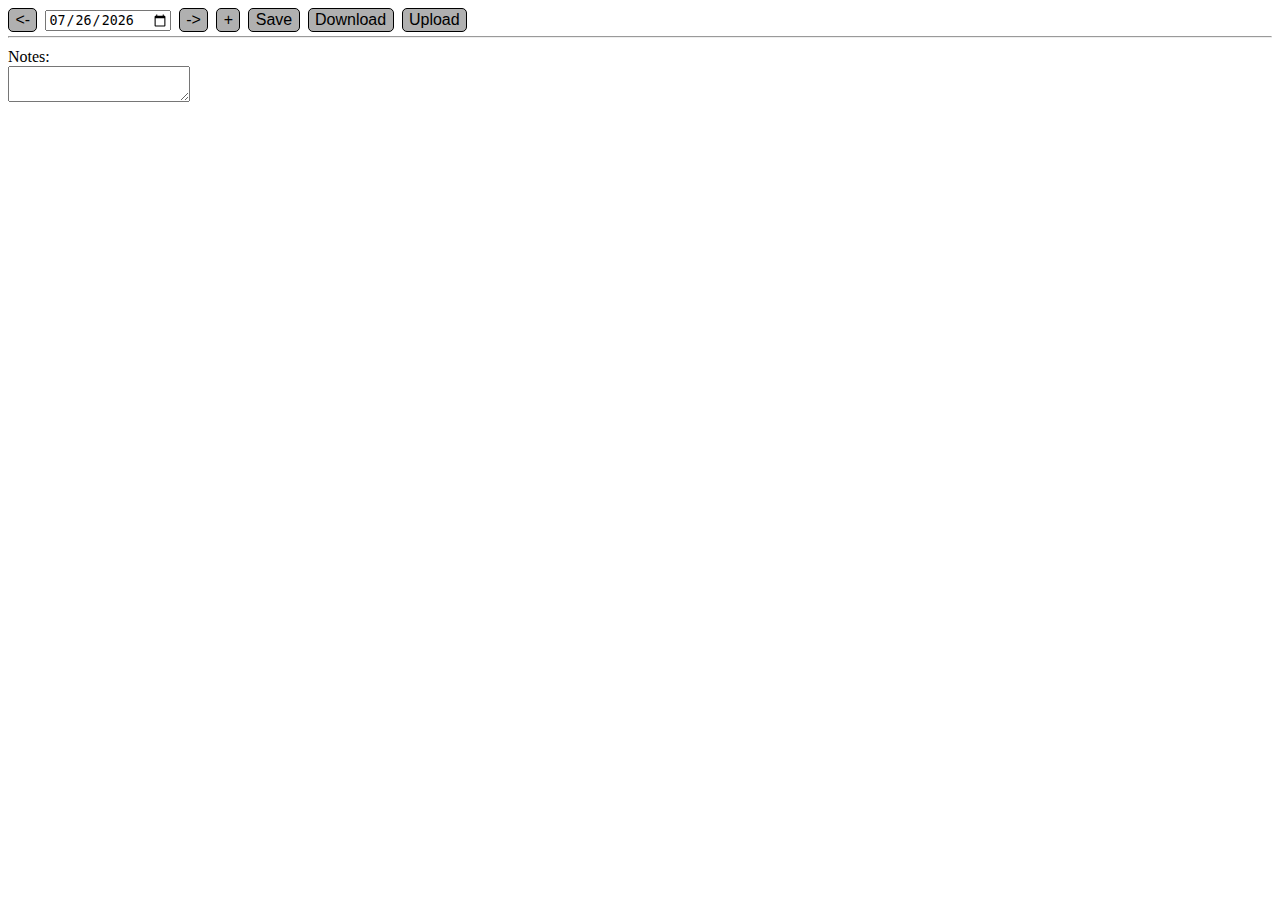
==== index.html @ 7db9095e "Some more fine-tuning related to the icon removal." ====
<!DOCTYPE html>
<html>
    <head>
        <title>Tiny Timecard</title>
        <script src="js.js" defer></script>
        <link rel="stylesheet" href="css.css">
    </head>
    <body>
        <button id="backDayButton" title="Previous Day"><-</button>
        <input id="dateInput" type="date">
        <button id="nextDayButton" title="Next Day">-></button>
        <button id="addButton" title="Add Row">+</button>
        <button id="saveButton" title="Save All">Save</button>
        <button id="downloadButton" title="Download as CSV">Download</button>
        <label for="uploadButton" title="Upload as CSV">Upload</label>
        <input type="file" id="uploadButton" accept=".csv" hidden>
        <hr></hr>
        <div id="rows"></div>
        <div>Notes:</div>
        <textarea id="dayNotes"></textarea>
        <div id="rowTemplate" hidden>
            <input class="start time" type="time" title="Start Time">
            <input class="stop time" type="time" title="Stop Time">
            <input class="notes" type="text" title="Notes">
            <button class="remove" title="Delete Row">X</button>
        </div>
    </body>
</html>
---- css.css ----
button, label {
    margin-right: 4px;
    margin-bottom: 4px;
    border-radius: 5px;
    border: #000, 1px, solid;
    background-color: #b0b0b0;
    transition: background-color 0.1s ease; /* Smooth transition */
    font: 12pt sans-serif;
    height: 1.5em;
    padding-left: 0.4em;
    padding-right: 0.4em;
}

label {
    display: inline-block;
    align-content: center;
    text-align: center;
    height: calc(0.92 * 1.5em);
}

button:hover, label:hover {
    filter: brightness(85%);
}

.primary {
    background-color: #4394ff;
    color: #fff;
}

hr {
    margin-top: 0;
    margin-bottom: 10px;
}

input {
    margin-right: 4px;
}

.notes {
    width: calc(80% - 8em);
}
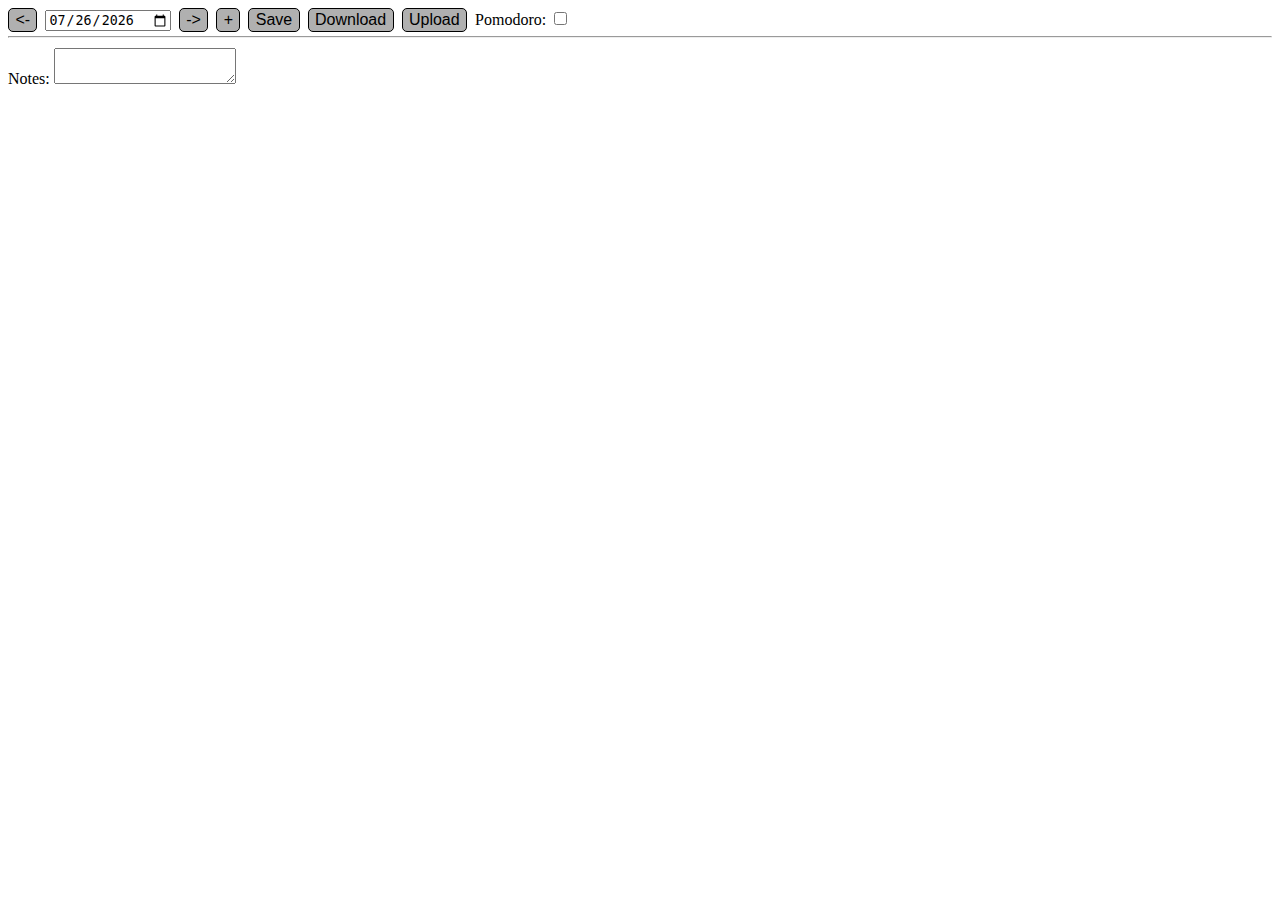
==== commit 1c0cfcfb: "Add most of Pomodoro timer and misc fixes." ====
--- a/index.html
+++ b/index.html
@@ -12,11 +12,13 @@
         <button id="addButton" title="Add Row">+</button>
         <button id="saveButton" title="Save All">Save</button>
         <button id="downloadButton" title="Download as CSV">Download</button>
-        <label for="uploadButton" title="Upload as CSV">Upload</label>
+        <label for="uploadButton" title="Upload as CSV" class="buttonLabel">Upload</label>
         <input type="file" id="uploadButton" accept=".csv" hidden>
+        <label for="pomodoro">Pomodoro:</label>
+        <input type="checkbox" id="pomodoro">
         <hr></hr>
         <div id="rows"></div>
-        <div>Notes:</div>
+        <label for="dayNotes">Notes:</label>
         <textarea id="dayNotes"></textarea>
         <div id="rowTemplate" hidden>
             <input class="start time" type="time" title="Start Time">
--- a/css.css
+++ b/css.css
@@ -1,4 +1,4 @@
-button, label {
+button, .buttonLabel {
     margin-right: 4px;
     margin-bottom: 4px;
     border-radius: 5px;
@@ -11,7 +11,7 @@
     padding-right: 0.4em;
 }
 
-label {
+.buttonLabel {
     display: inline-block;
     align-content: center;
     text-align: center;
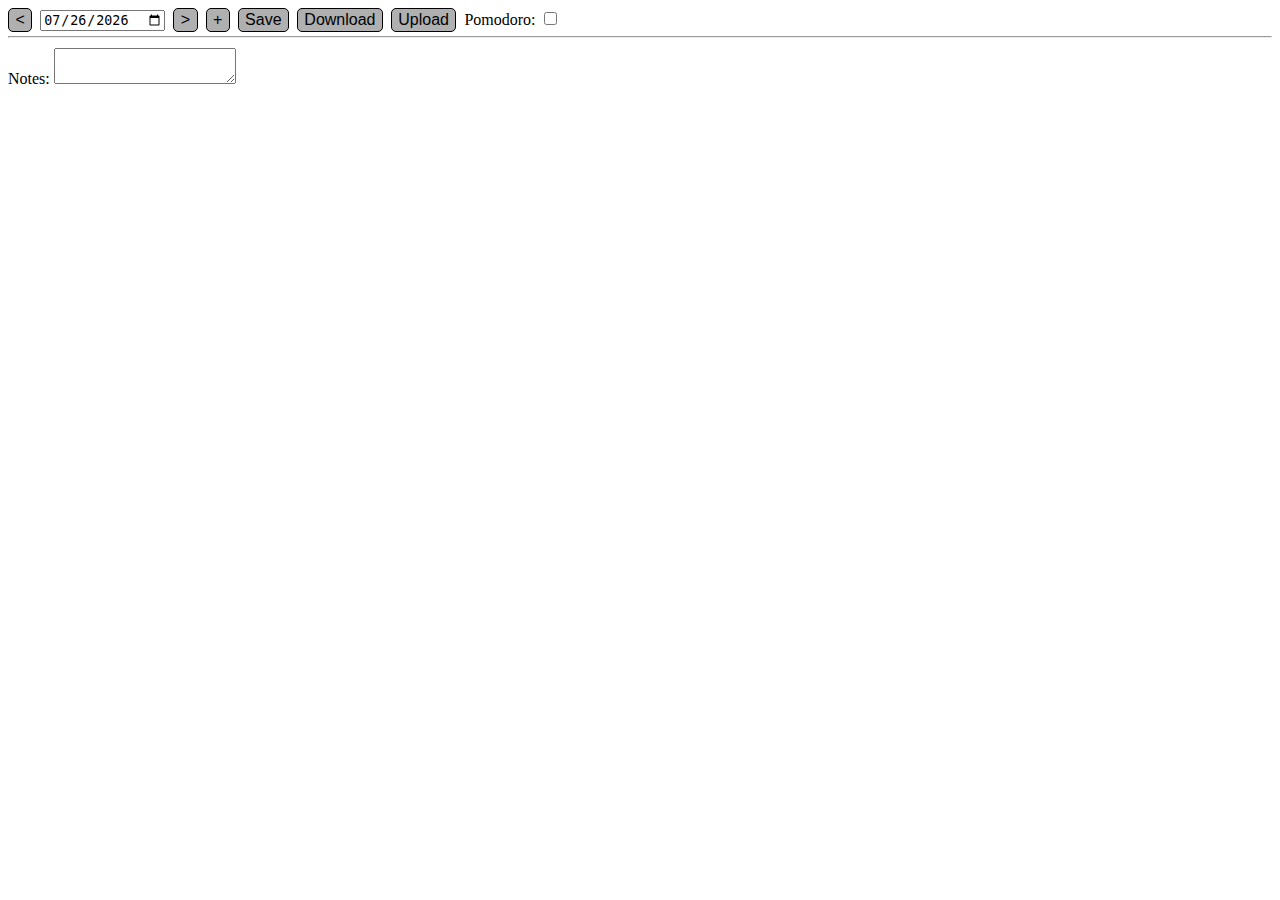
==== commit ece50d34: "Fix bugs with pomodoro timer. Should be good to use now." ====
--- a/index.html
+++ b/index.html
@@ -6,20 +6,21 @@
         <link rel="stylesheet" href="css.css">
     </head>
     <body>
-        <button id="backDayButton" title="Previous Day"><-</button>
+        <button id="backDayButton" title="Previous Day"><</button>
         <input id="dateInput" type="date">
-        <button id="nextDayButton" title="Next Day">-></button>
+        <button id="nextDayButton" title="Next Day">></button>
         <button id="addButton" title="Add Row">+</button>
         <button id="saveButton" title="Save All">Save</button>
         <button id="downloadButton" title="Download as CSV">Download</button>
         <label for="uploadButton" title="Upload as CSV" class="buttonLabel">Upload</label>
         <input type="file" id="uploadButton" accept=".csv" hidden>
-        <label for="pomodoro">Pomodoro:</label>
-        <input type="checkbox" id="pomodoro">
+        <label for="pomodoroInput">Pomodoro:</label>
+        <input type="checkbox" id="pomodoroInput">
         <hr></hr>
         <div id="rows"></div>
         <label for="dayNotes">Notes:</label>
         <textarea id="dayNotes"></textarea>
+        <div id="pomodoroDisplay" class="pomodoroDisplay" hidden>Click to activate pomodoro timer.</div>
         <div id="rowTemplate" hidden>
             <input class="start time" type="time" title="Start Time">
             <input class="stop time" type="time" title="Stop Time">
--- a/css.css
+++ b/css.css
@@ -27,6 +27,16 @@
     color: #fff;
 }
 
+.pomodoroDisplay {
+    cursor: pointer;
+    padding: 0.2em;
+    position: absolute;
+    bottom: 1em;
+    right: 1em;
+    border-radius: 5px;
+    border: #000, 1px, solid;
+}
+
 hr {
     margin-top: 0;
     margin-bottom: 10px;
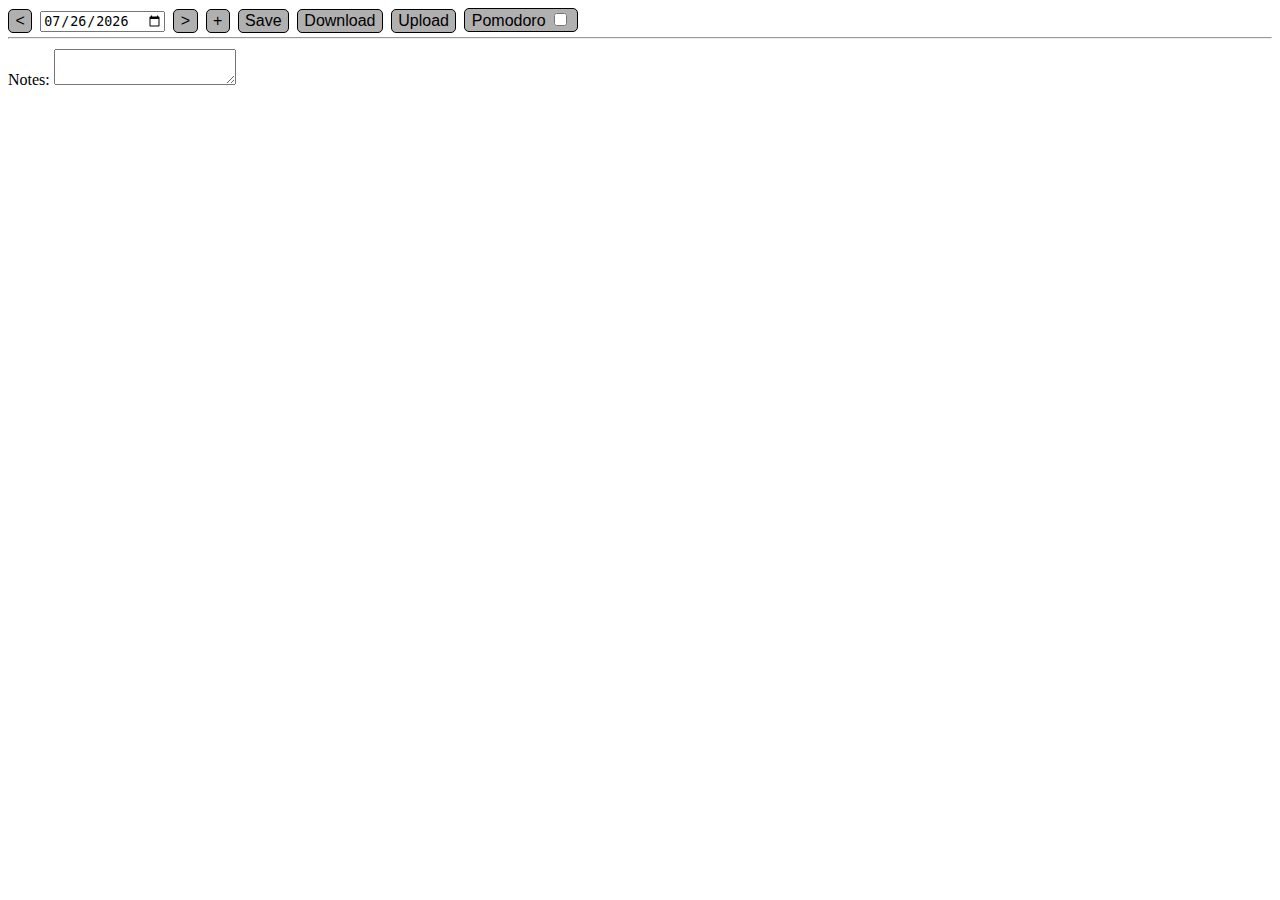
==== commit d61bcf9f: "Update button UI" ====
--- a/index.html
+++ b/index.html
@@ -14,8 +14,10 @@
         <button id="downloadButton" title="Download as CSV">Download</button>
         <label for="uploadButton" title="Upload as CSV" class="buttonLabel">Upload</label>
         <input type="file" id="uploadButton" accept=".csv" hidden>
-        <label for="pomodoroInput">Pomodoro:</label>
-        <input type="checkbox" id="pomodoroInput">
+        <label class="buttonLabel">
+            Pomodoro
+            <input type="checkbox" id="pomodoroInput">
+        </label>
         <hr></hr>
         <div id="rows"></div>
         <label for="dayNotes">Notes:</label>
--- a/css.css
+++ b/css.css
@@ -9,6 +9,7 @@
     height: 1.5em;
     padding-left: 0.4em;
     padding-right: 0.4em;
+    cursor: pointer;
 }
 
 .buttonLabel {
@@ -30,11 +31,12 @@
 .pomodoroDisplay {
     cursor: pointer;
     padding: 0.2em;
-    position: absolute;
+    position: fixed;
     bottom: 1em;
     right: 1em;
     border-radius: 5px;
     border: #000, 1px, solid;
+    background-color: #FFF;
 }
 
 hr {
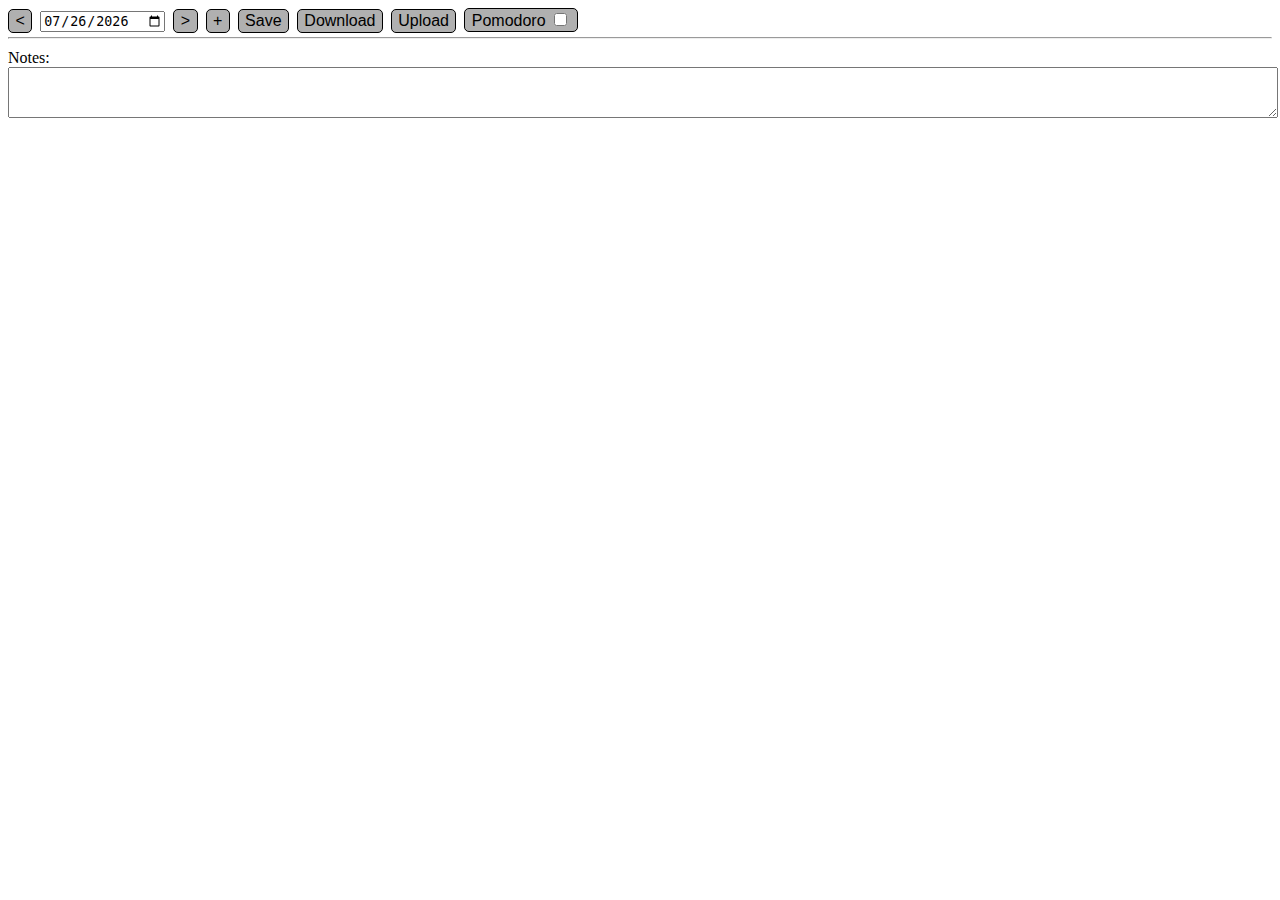
==== commit b23ce1a4: "Resize textarea." ====
--- a/index.html
+++ b/index.html
@@ -21,7 +21,7 @@
         <hr></hr>
         <div id="rows"></div>
         <label for="dayNotes">Notes:</label>
-        <textarea id="dayNotes"></textarea>
+        <textarea id="dayNotes" rows="3"></textarea>
         <div id="pomodoroDisplay" class="pomodoroDisplay" hidden>Click to activate pomodoro timer.</div>
         <div id="rowTemplate" hidden>
             <input class="start time" type="time" title="Start Time">
--- a/css.css
+++ b/css.css
@@ -19,7 +19,7 @@
     height: calc(0.92 * 1.5em);
 }
 
-button:hover, label:hover {
+button:hover, .buttonLabel:hover {
     filter: brightness(85%);
 }
 
@@ -51,3 +51,7 @@
 .notes {
     width: calc(80% - 8em);
 }
+
+#dayNotes {
+    width: 100%;
+}
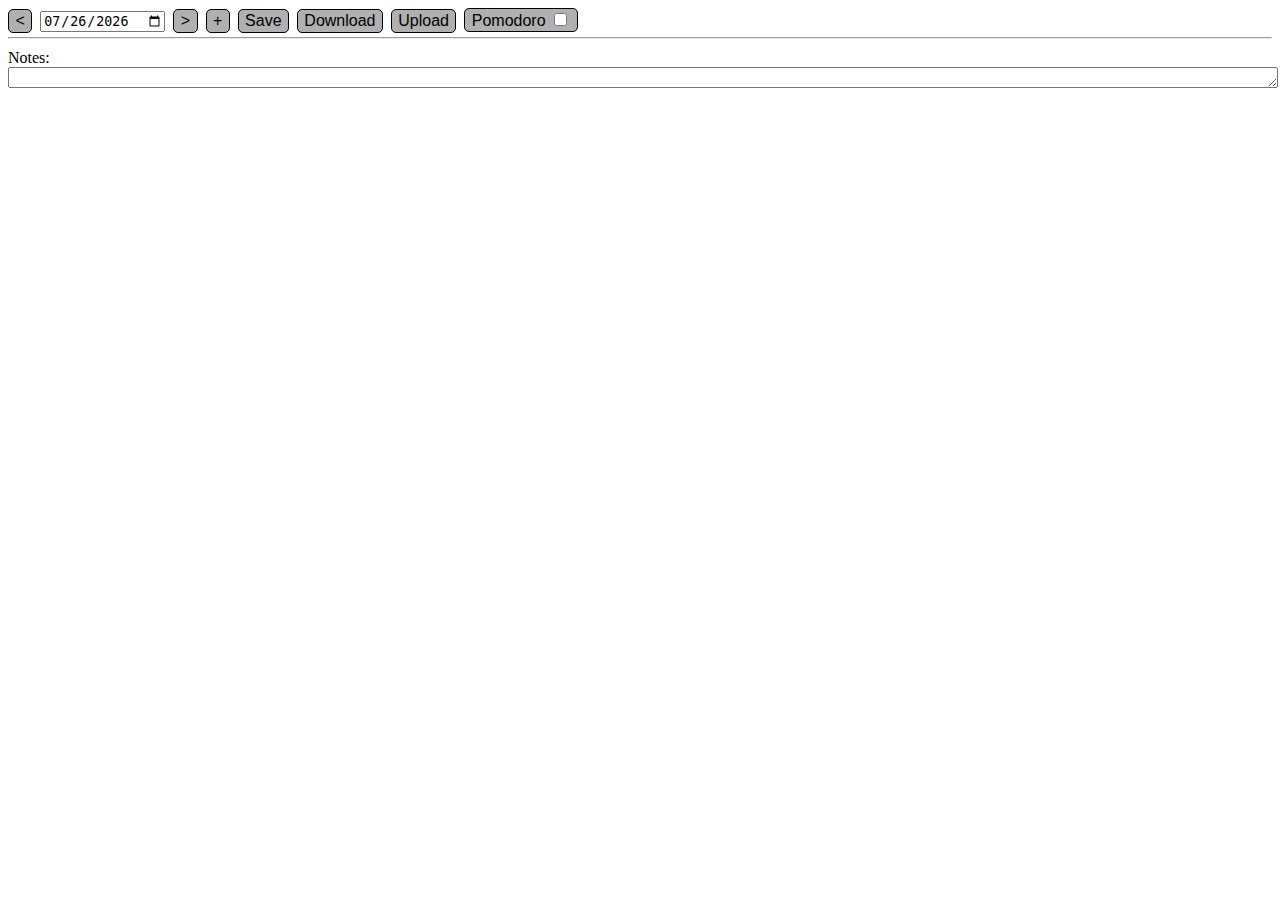
==== commit 2c55cbaa: "Textarea is now set as tall as its contents on page load." ====
--- a/index.html
+++ b/index.html
@@ -21,7 +21,7 @@
         <hr></hr>
         <div id="rows"></div>
         <label for="dayNotes">Notes:</label>
-        <textarea id="dayNotes" rows="3"></textarea>
+        <textarea id="dayNotes"></textarea>
         <div id="pomodoroDisplay" class="pomodoroDisplay" hidden>Click to activate pomodoro timer.</div>
         <div id="rowTemplate" hidden>
             <input class="start time" type="time" title="Start Time">
